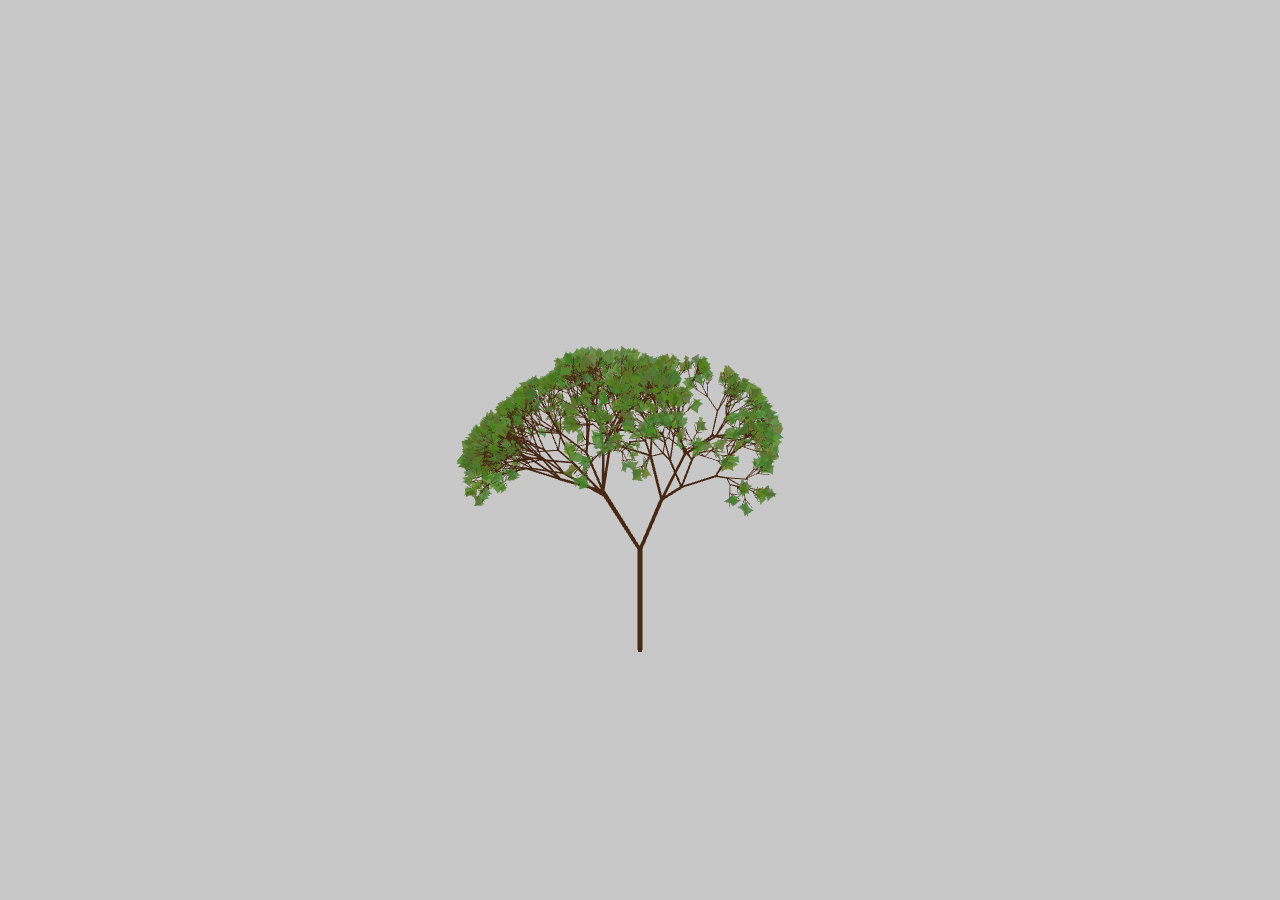
==== Arbol recursivo/index.html @ 4c798a96 "Subiendo proyecto de arbol recursivo" ====
<!DOCTYPE html>
<html lang="en">
  <head>
    <meta charset="utf-8" />
    <meta name="viewport" content="width=device-width, initial-scale=1.0">

    <title>Sketch</title>

    <link rel="stylesheet" type="text/css" href="style.css">

    <script src="libraries/p5.min.js"></script>
    <script src="libraries/p5.sound.min.js"></script>
  </head>

  <body>
    <script src="sketch.js"></script>
  </body>
</html>
---- Arbol recursivo/style.css ----
html, body {
  margin: 0;
  padding: 0;
}

canvas {
  display: block;
}
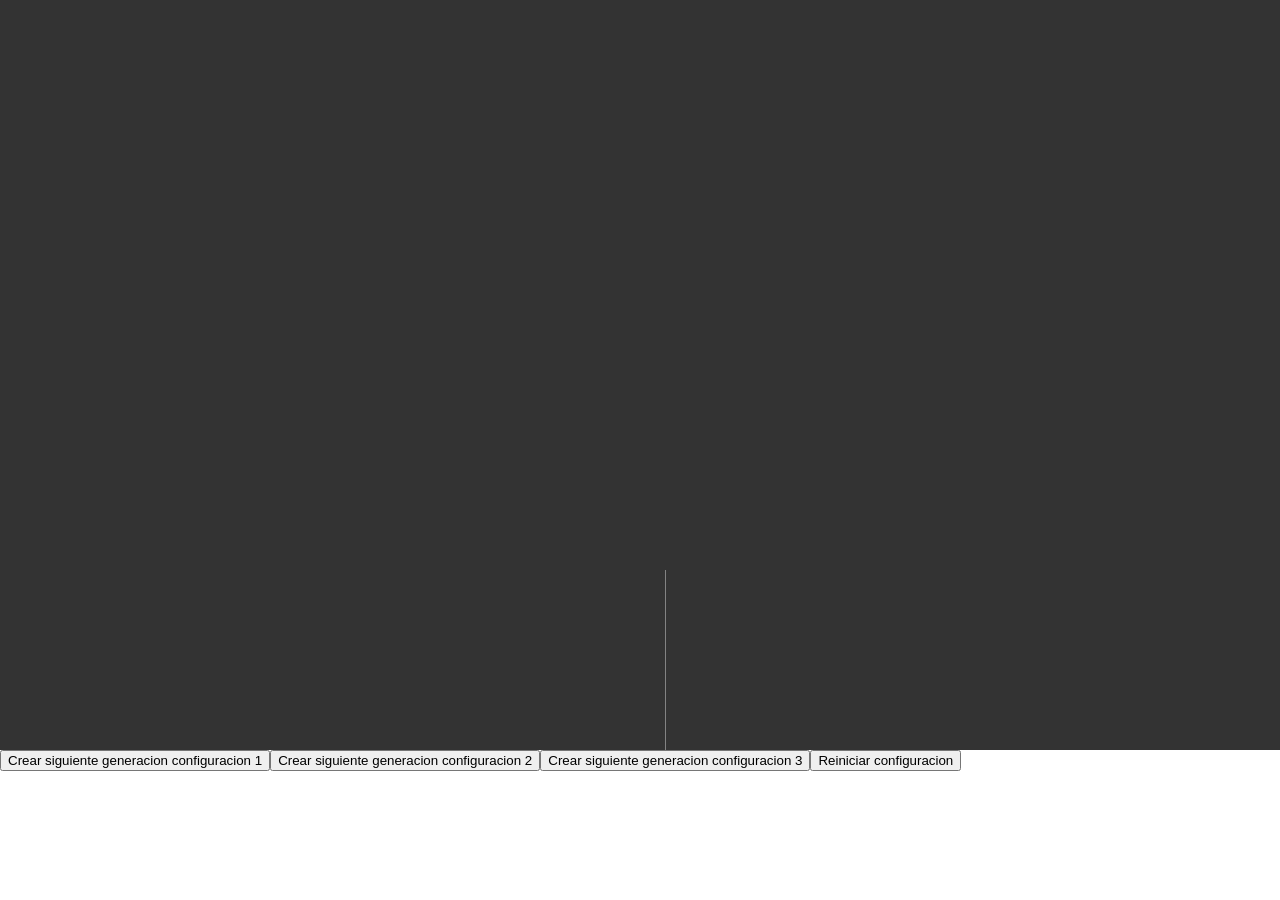
==== commit cd84ea7f: "opcion 2 con las 3 configuraciones" ====
--- a/Arbol recursivo/index.html
+++ b/Arbol recursivo/index.html
@@ -13,6 +13,6 @@
   </head>
 
   <body>
-    <script src="sketch.js"></script>
+    <script src="opicion2.js"></script>
   </body>
 </html>
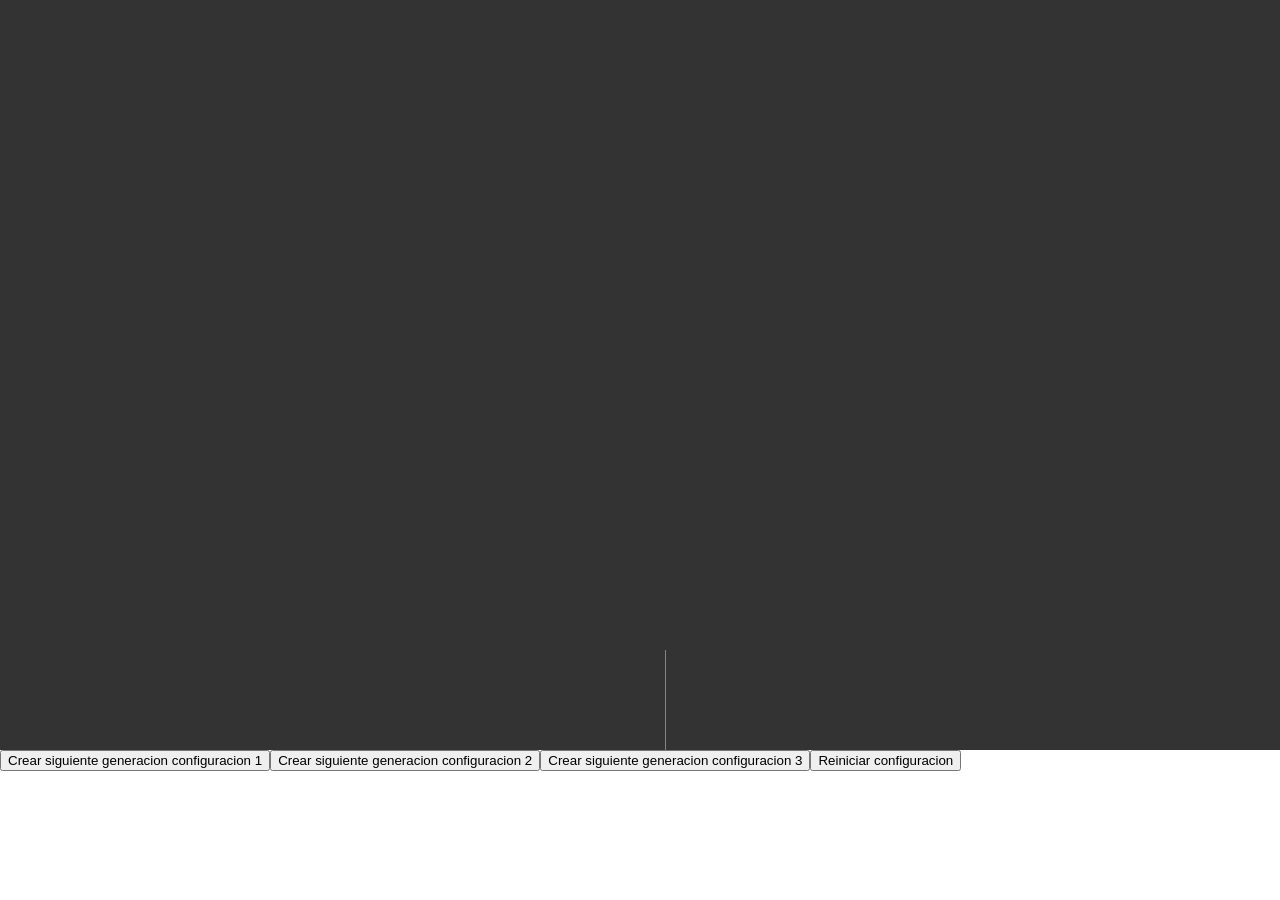
==== commit eb23238b: "Corrección regla 1 y 2" ====
--- a/Arbol recursivo/index.html
+++ b/Arbol recursivo/index.html
@@ -13,6 +13,7 @@
   </head>
 
   <body>
+    <!-- <script src="sketch.js"></script> -->
     <script src="opicion2.js"></script>
   </body>
 </html>
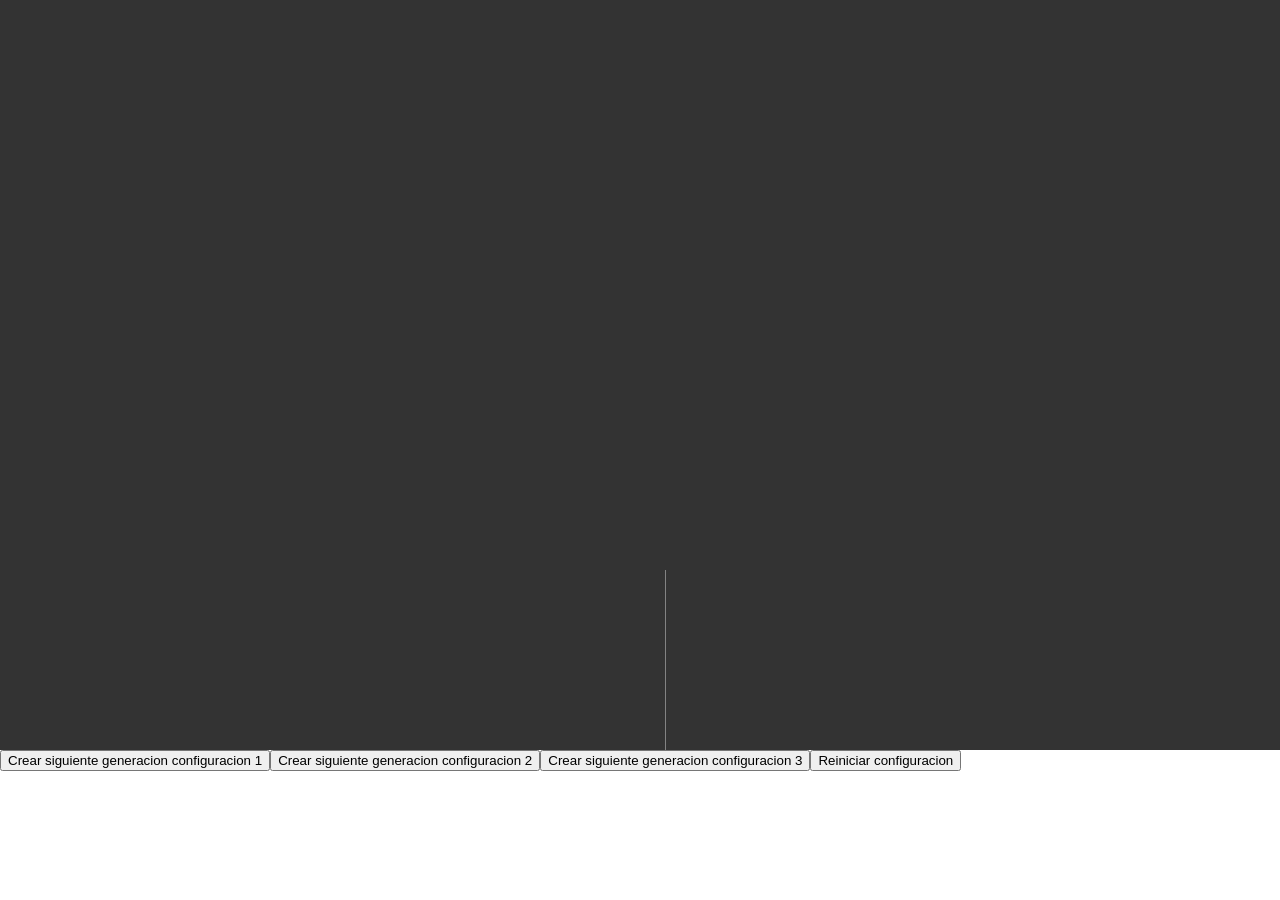
==== commit a003b9d6: "finalizacion de arbol recursivo" ====
--- a/Arbol recursivo/index.html
+++ b/Arbol recursivo/index.html
@@ -13,7 +13,6 @@
   </head>
 
   <body>
-    <!-- <script src="sketch.js"></script> -->
-    <script src="opicion2.js"></script>
+    <script src="sistemaSinTextura.js"></script>
   </body>
 </html>
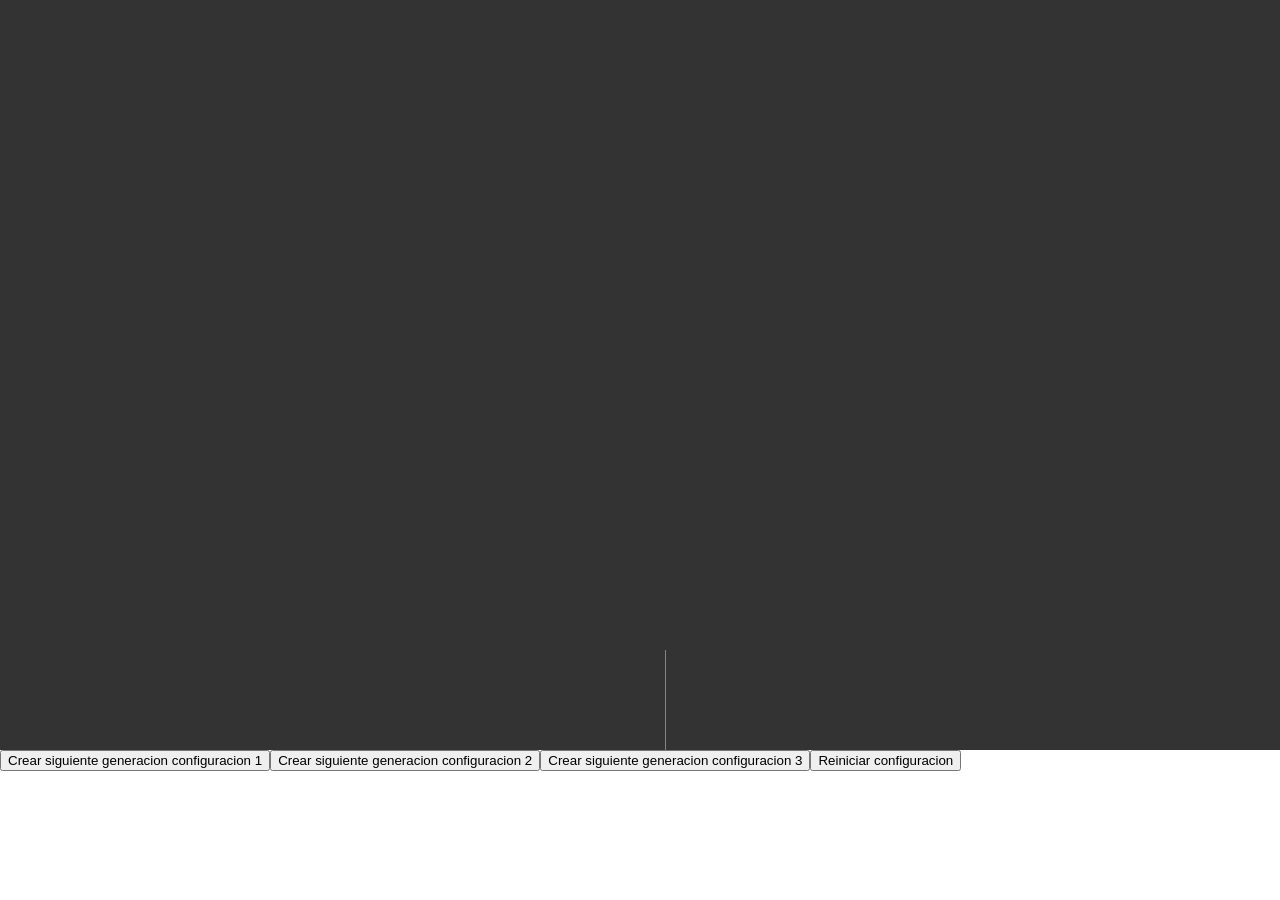
==== commit 8ed29f71: "Merge branch 'main' of https://github.com/jyarac/VisualesCCQB" ====
--- a/Arbol recursivo/index.html
+++ b/Arbol recursivo/index.html
@@ -13,6 +13,7 @@
   </head>
 
   <body>
-    <script src="sistemaSinTextura.js"></script>
+    <!-- <script src="sketch.js"></script> -->
+    <script src="opicion2.js"></script>
   </body>
 </html>
